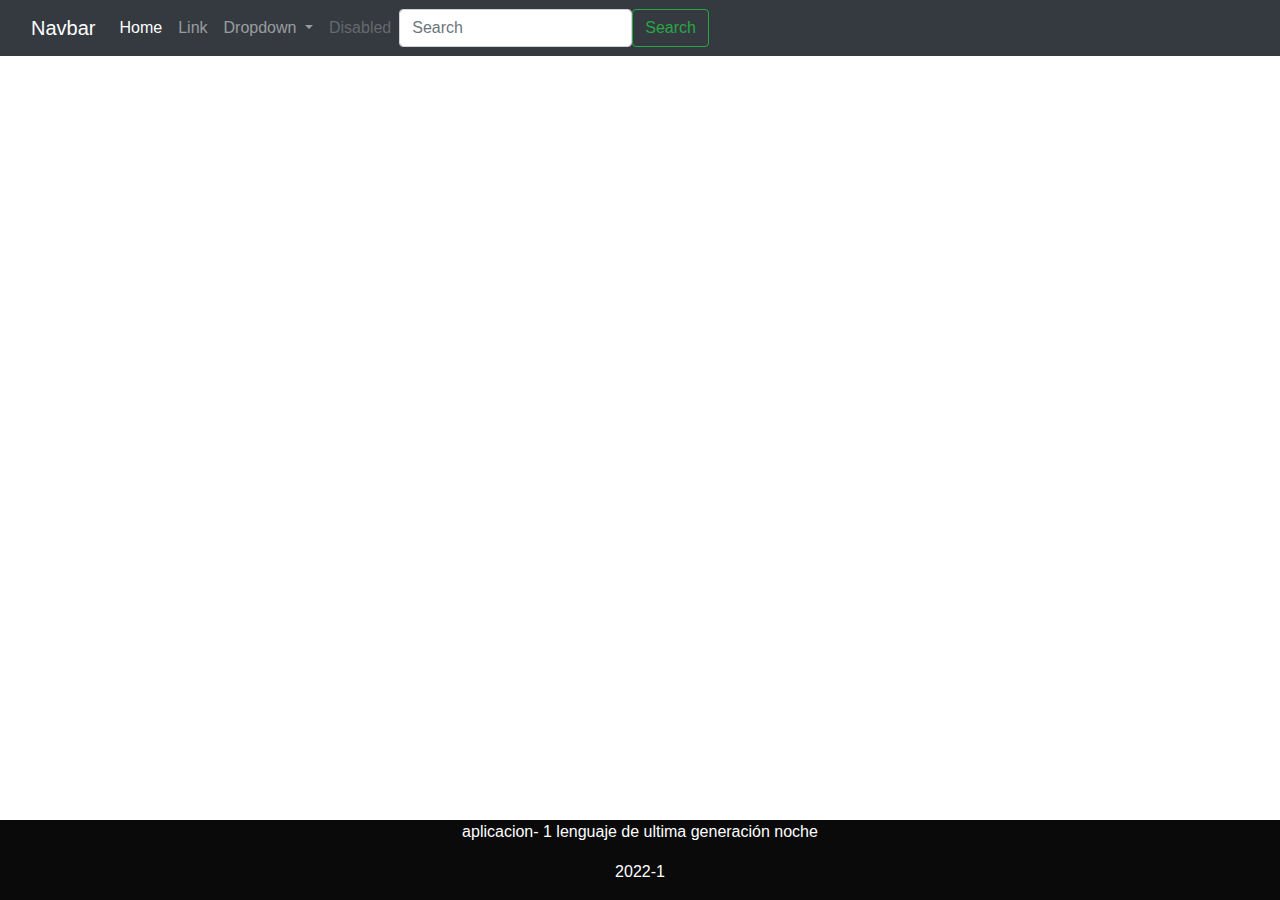
==== index.html @ 8d4d4f48 "añadiendo estructura de proyecto" ====
<!DOCTYPE html>
<html lang="en">
<head>
    <meta charset="UTF-8">
    <meta http-equiv="X-UA-Compatible" content="IE=edge">
    <meta name="viewport" content="width=device-width, initial-scale=1.0">
    <link rel="stylesheet" href="https://cdn.jsdelivr.net/npm/bootstrap@4.0.0/dist/css/bootstrap.min.css" integrity="sha384-Gn5384xqQ1aoWXA+058RXPxPg6fy4IWvTNh0E263XmFcJlSAwiGgFAW/dAiS6JXm" crossorigin="anonymous">
    <script src="https://cdn.jsdelivr.net/npm/bootstrap@4.0.0/dist/js/bootstrap.min.js" integrity="sha384-JZR6Spejh4U02d8jOt6vLEHfe/JQGiRRSQQxSfFWpi1MquVdAyjUar5+76PVCmYl" crossorigin="anonymous"></script>
    <script src="https://code.jquery.com/jquery-3.2.1.slim.min.js" integrity="sha384-KJ3o2DKtIkvYIK3UENzmM7KCkRr/rE9/Qpg6aAZGJwFDMVNA/GpGFF93hXpG5KkN" crossorigin="anonymous"></script>
    <script src="https://cdn.jsdelivr.net/npm/popper.js@1.12.9/dist/umd/popper.min.js" integrity="sha384-ApNbgh9B+Y1QKtv3Rn7W3mgPxhU9K/ScQsAP7hUibX39j7fakFPskvXusvfa0b4Q" crossorigin="anonymous"></script>
    <link rel="stylesheet" href="CSS/CSS.CSS">
    <title>Aplicacion-1</title>
</head>
<body>
    <nav class="navbar navbar-expand-lg navbar-dark bg-dark">
        <div class="container-fluid">
          <a class="navbar-brand" href="#">Navbar</a>
          <button class="navbar-toggler" type="button" data-bs-toggle="collapse" data-bs-target="#navbarSupportedContent" aria-controls="navbarSupportedContent" aria-expanded="false" aria-label="Toggle navigation">
            <span class="navbar-toggler-icon"></span>
          </button>
          <div class="collapse navbar-collapse" id="navbarSupportedContent">
            <ul class="navbar-nav me-auto mb-2 mb-lg-0">
              <li class="nav-item">
                <a class="nav-link active" aria-current="page" href="#">Home</a>
              </li>
              <li class="nav-item">
                <a class="nav-link" href="#">Link</a>
              </li>
              <li class="nav-item dropdown">
                <a class="nav-link dropdown-toggle" href="#" id="navbarDropdown" role="button" data-bs-toggle="dropdown" aria-expanded="false">
                  Dropdown
                </a>
                <ul class="dropdown-menu" aria-labelledby="navbarDropdown">
                  <li><a class="dropdown-item" href="#">Action</a></li>
                  <li><a class="dropdown-item" href="#">Another action</a></li>
                  <li><hr class="dropdown-divider"></li>
                  <li><a class="dropdown-item" href="#">Something else here</a></li>
                </ul>
              </li>
              <li class="nav-item">
                <a class="nav-link disabled">Disabled</a>
              </li>
            </ul>
            <form class="d-flex">
              <input class="form-control me-2" type="search" placeholder="Search" aria-label="Search">
              <button class="btn btn-outline-success" type="submit">Search</button>
            </form>
          </div>
        </div>
      </nav>
      <div class="footer">
          <p>aplicacion- 1 lenguaje de ultima generación noche</p>
          <p>2022-1</p>

      </div>
</body>
</html>
---- CSS/CSS.CSS ----
.footer {
    position: fixed;
    left: 0;
    bottom: 0;
    width: 100%;
    background-color: rgb(10, 10, 10);
    color: white;
    text-align: center;
  }
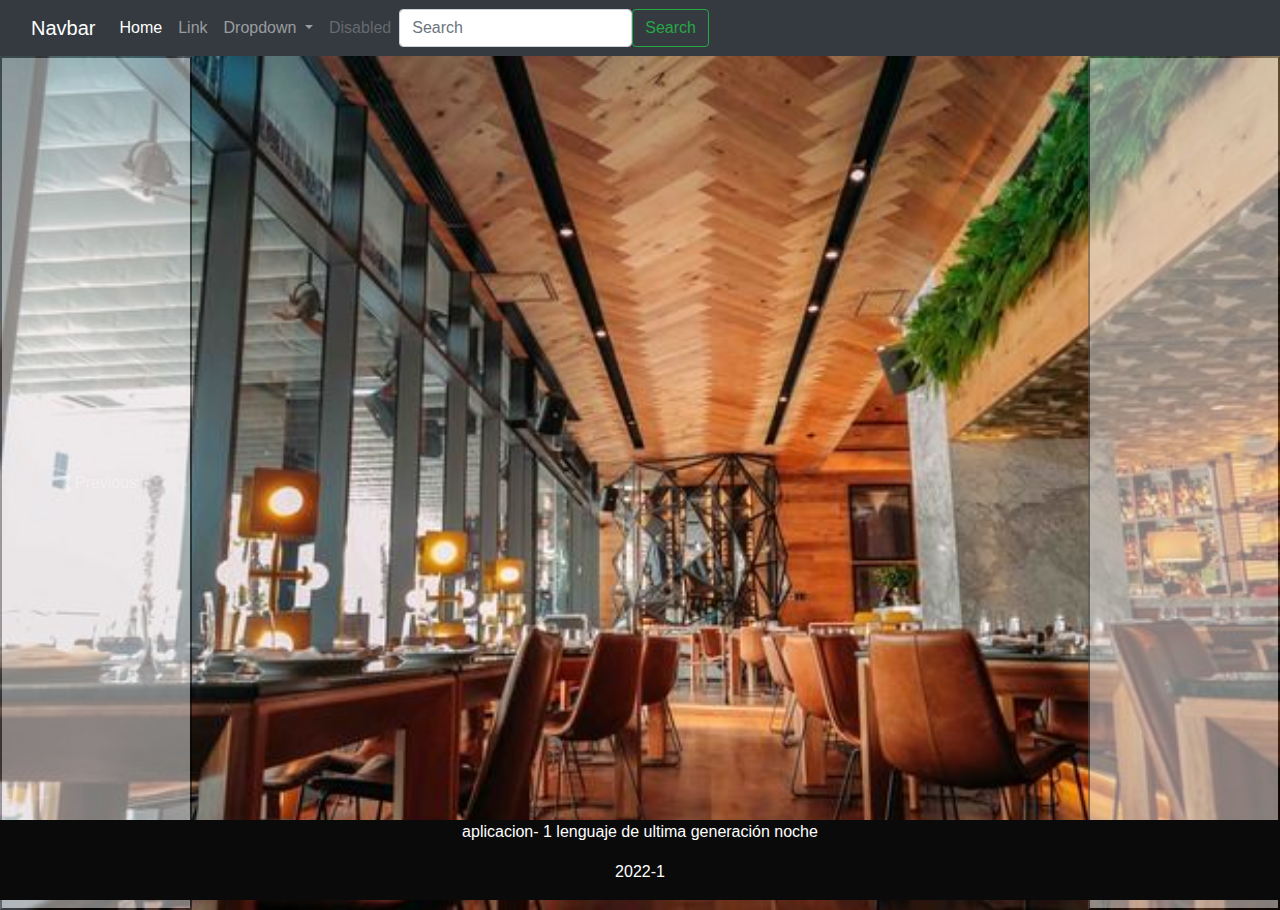
==== commit ea5d6945: "añadiendo carrucel" ====
--- a/index.html
+++ b/index.html
@@ -48,6 +48,28 @@
           </div>
         </div>
       </nav>
+      <!--carrusel-->
+      <div id="carouselExampleControls" class="carousel slide" data-bs-ride="carousel">
+        <div class="carousel-inner">
+          <div class="carousel-item active">
+            <img src="images/variante1/img1.jpeg" class="d-block w-100" alt="imagen1">
+          </div>
+          <div class="carousel-item">
+            <img src="images/variante2/img2.jpg" class="d-block w-100" alt="imagen2">
+          </div>
+          <div class="carousel-item">
+            <img src="images/variante3/img3.jpg" class="d-block w-100" alt="imagen3">
+          </div>
+        </div>
+        <button class="carousel-control-prev" type="button" data-bs-target="#carouselExampleControls" data-bs-slide="prev">
+          <span class="carousel-control-prev-icon" aria-hidden="true"></span>
+          <span class="visually-hidden">Previous</span>
+        </button>
+        <button class="carousel-control-next" type="button" data-bs-target="#carouselExampleControls" data-bs-slide="next">
+          <span class="carousel-control-next-icon" aria-hidden="true"></span>
+          <span class="visually-hidden">Next</span>
+        </button>
+      </div>
       <div class="footer">
           <p>aplicacion- 1 lenguaje de ultima generación noche</p>
           <p>2022-1</p>
